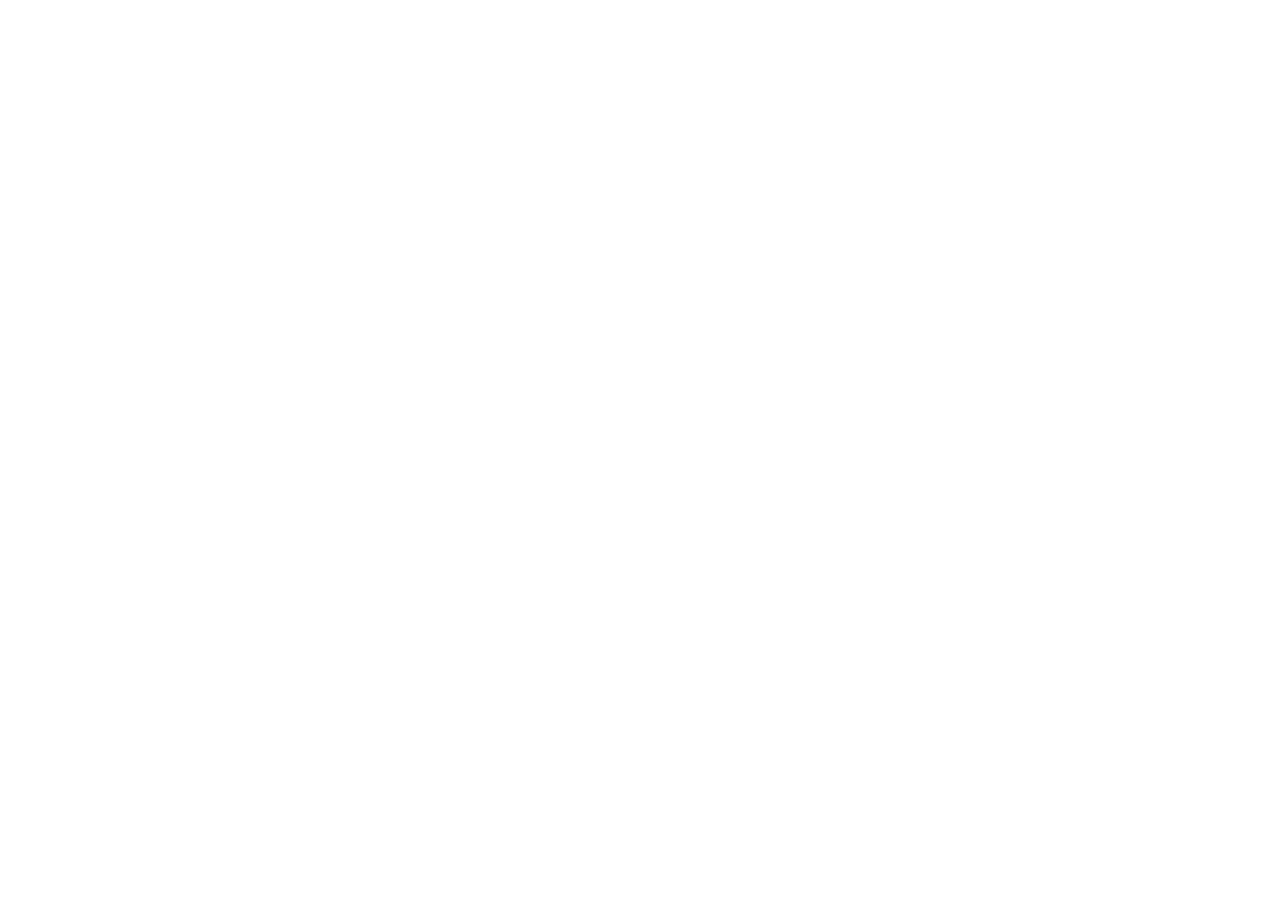
==== Lesson 6/code/index.html @ e23d888d "Merge https://github.com/sosnowski/Kurs_UAM" ====
<html>

<head></head>

<body>

	<script type="text/javascript">
		var httpRequest = new XMLHttpRequest();
		httpRequest.onreadystatechange = function () {
			if (httpRequest.readyState !== 4 ) {
				return;
			}
			if (httpRequest.status !== 200) {
				throw new Error('Request failed');
			}
			console.log(httpRequest.responseText);
		};
	httpRequest.open('POST', '/api/todos');
	httpRequest.send(JSON.stringify([{id: 0, value: 'test'}, {id: 1, value: 'test222'}]));
	</script>
</body>
</html>
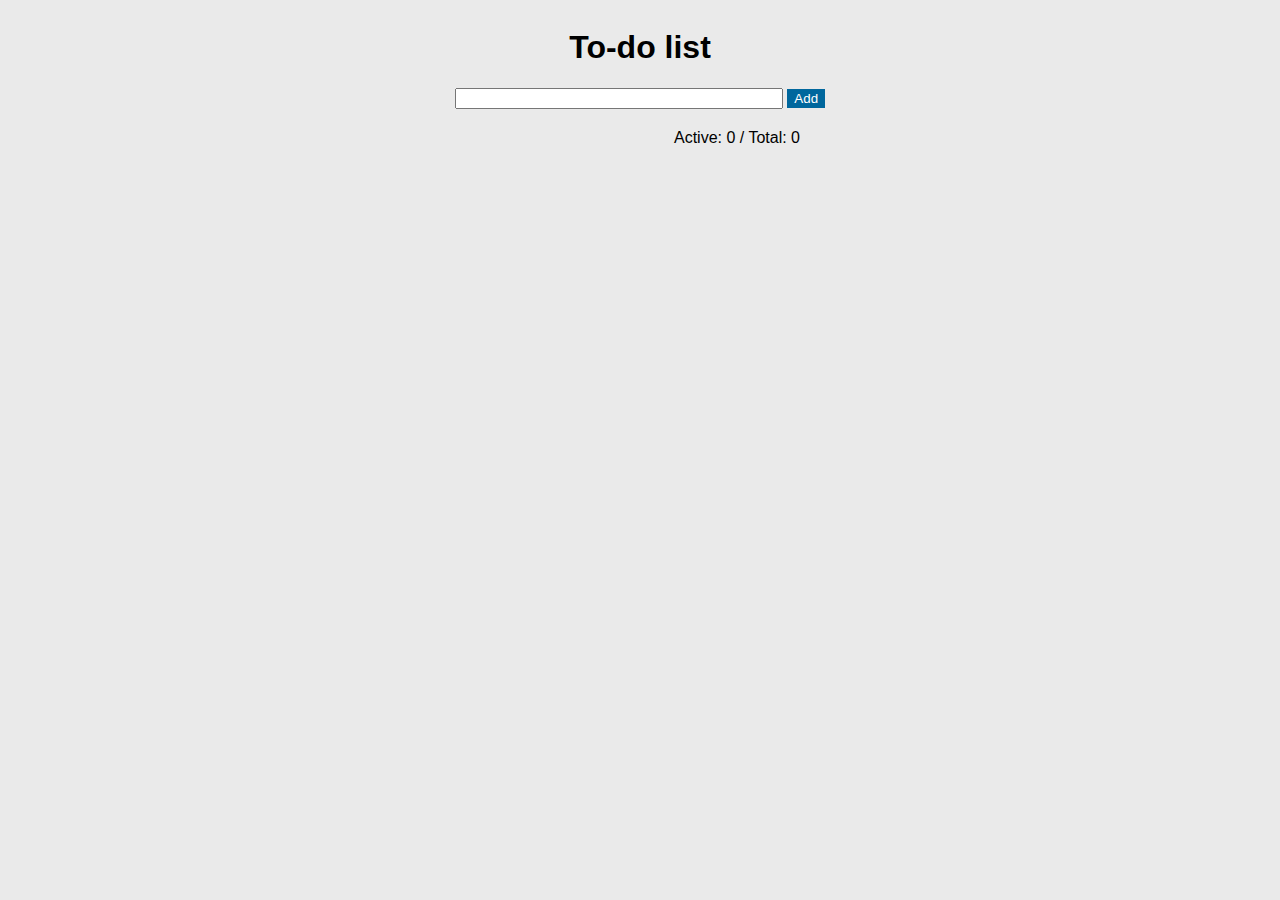
==== commit 02491db1: "homework lesson 7" ====
--- a/Lesson 6/code/index.html
+++ b/Lesson 6/code/index.html
@@ -1,22 +1,39 @@
+
+
+<!doctype html>
 <html>
+	<head>
+		<title>To-do list</title>
+		<meta charset = "UTF-8">
+		<link rel = "stylesheet" href = "style.css" />
+		<script type="text/javascript" src="js/ee.js"></script>
+		<script type="text/javascript" src="js/utils.js"></script>
+		<script type="text/javascript" src="js/store.js"></script>
+		<script type="text/javascript" src="js/inputView.js"></script>
+		<script type="text/javascript" src="js/inputCtrl.js"></script>
+		<script type="text/javascript" src="js/listView.js"></script>
+		<script type="text/javascript" src="js/listCtrl.js"></script>
+		<script type="text/javascript" src="js/footerView.js"></script>
+		<script type="text/javascript" src="js/footerCtrl.js"></script>
+		<script type="text/javascript" src="js/app.js"></script>
+	</head>
+	<body>
+		<div class = "inputForm">
+			<h1>To-do list</h1>
+			<div id = "inputview">
+				<input type = "text" id = "input" class = "input">
+				<input type = "button" id = "addButton" value = "Add">
+			</div>
 
-<head></head>
+			<div id = "listview">
+				<ul id = "list"> </ul>
+			</div>
 
-<body>
+			<div id = "footerview">
+				Active: <span id = "active">0</span> / Total: <span id = "total">0</span>
+			</div>
+		</div>
+		
 
-	<script type="text/javascript">
-		var httpRequest = new XMLHttpRequest();
-		httpRequest.onreadystatechange = function () {
-			if (httpRequest.readyState !== 4 ) {
-				return;
-			}
-			if (httpRequest.status !== 200) {
-				throw new Error('Request failed');
-			}
-			console.log(httpRequest.responseText);
-		};
-	httpRequest.open('POST', '/api/todos');
-	httpRequest.send(JSON.stringify([{id: 0, value: 'test'}, {id: 1, value: 'test222'}]));
-	</script>
-</body>
-</html>
+	</body>
+</html>--- a/Lesson 6/code/style.css
+++ b/Lesson 6/code/style.css
@@ -0,0 +1,65 @@
+body {
+	 text-align: center;
+	 background-color: #eaeaea;
+	 font-family: Arial;
+	 }
+
+
+.inActive {
+
+}
+
+.active {
+	background-color: #99CCFF;
+}
+
+.inputForm {
+		display: inline-block;
+		text-align: center;
+		width: 400px;
+		height: 300px;
+}
+
+.input {
+	width: 80%;
+}
+
+ul {
+	float: left;
+}
+
+
+li {
+	list-style-type: none;
+	cursor: pointer;
+	display: block;
+	text-align: left;
+	margin: 10px;
+	width: 15em;
+}
+
+input[type = button] {
+	background-color: #00679d;
+	display: inline-block;
+	border: 1px solid #00679d;
+	color: #ffffff;
+	text-align: center;
+	cursor: pointer;
+}
+
+input[type = button]:hover {
+	color: #00679d;
+	background-color: #ffffff;	
+}
+
+.delete {
+	float: right;
+	margin-left: 200px;
+	height: 18px;
+	display: block;
+}
+
+#footerview {
+	float: right;
+	padding: 5% 10% 0 10%;
+}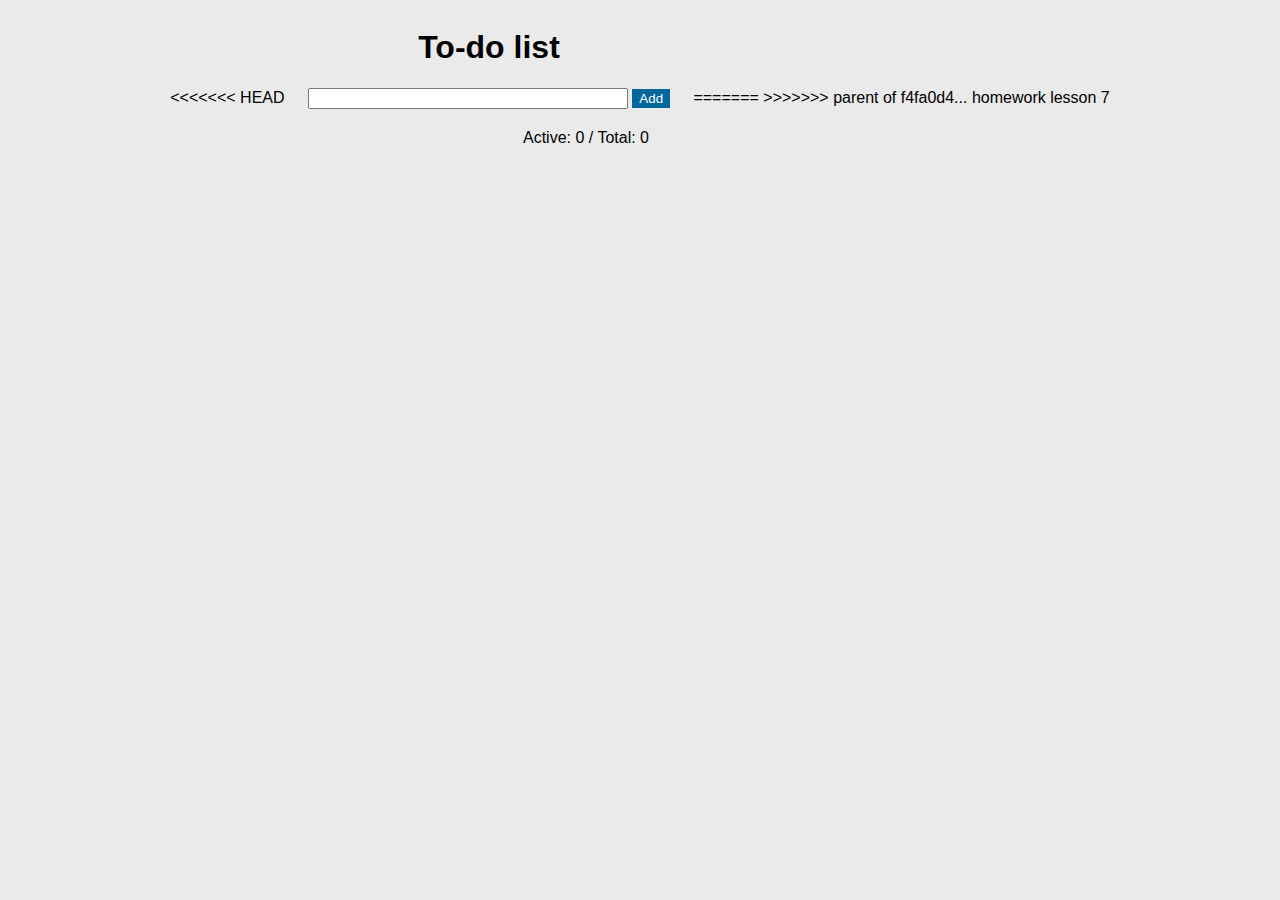
==== commit 40f933a7: "I'm trying to repair my github :<" ====
--- a/Lesson 6/code/index.html
+++ b/Lesson 6/code/index.html
@@ -1,3 +1,4 @@
+<<<<<<< HEAD
 
 
 <!doctype html>
@@ -36,4 +37,28 @@
 		
 
 	</body>
-</html>+</html>
+=======
+<html>
+
+<head></head>
+
+<body>
+
+	<script type="text/javascript">
+		var httpRequest = new XMLHttpRequest();
+		httpRequest.onreadystatechange = function () {
+			if (httpRequest.readyState !== 4 ) {
+				return;
+			}
+			if (httpRequest.status !== 200) {
+				throw new Error('Request failed');
+			}
+			console.log(httpRequest.responseText);
+		};
+	httpRequest.open('POST', '/api/todos');
+	httpRequest.send(JSON.stringify([{id: 0, value: 'test'}, {id: 1, value: 'test222'}]));
+	</script>
+</body>
+</html>
+>>>>>>> parent of f4fa0d4... homework lesson 7
